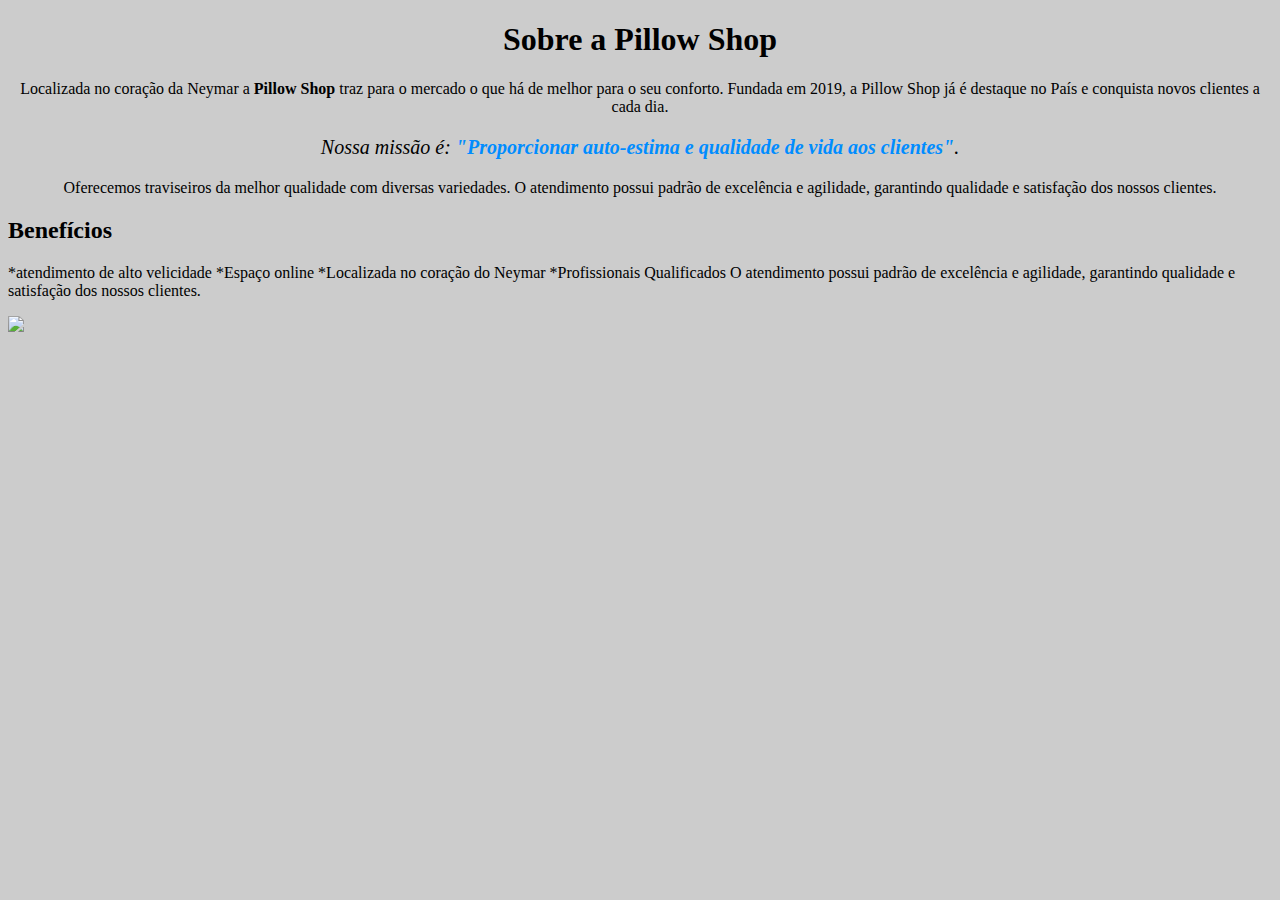
==== index.html @ bb7697ab "Update index.html" ====
<!DOCTYPE html>
<html lang="pt-br">
    <head>
        <meta charset="UTF-8">
        <title>Pillow Shop</title>
        <link rel="stylesheet" href="style.css">
    </head>

    <body>
        <h1>Sobre a Pillow Shop</h1>

        <p>Localizada no coração da Neymar a <strong>Pillow Shop</strong> traz para o mercado o que há de melhor para o seu conforto. 
        Fundada em 2019, a Pillow Shop já é destaque no País e conquista novos clientes a cada dia.</p>

        <p id="missao"><em>Nossa missão é: <strong>"Proporcionar auto-estima e qualidade de vida aos clientes"</strong>.</em></p>

        <p>Oferecemos traviseiros da melhor qualidade com diversas variedades. 
        O atendimento possui padrão de excelência e agilidade, garantindo qualidade e satisfação dos nossos clientes.</p>
    </body>
    <h2>Benefícios</h2>

    </ul>*atendimento de alto velicidade
    *Espaço online
    *Localizada no coração do Neymar
    *Profissionais Qualificados
</html>
O atendimento possui padrão de excelência e agilidade, garantindo qualidade e satisfação dos nossos clientes.</p>
<img src="https://media.cnn.com/api/v1/images/stellar/prod/4-plush-comfort-pillow.jpg?q=h_900,w_1600,x_0,y_0 ">
---- style.css ----
body {
    background: #CCCCCC
}

h1 {
     text-align: center
 } 
    
 p {
    text-align: center;
}

#missao {
    font-size: 20px
     }

em strong {
    color: #008cff;
}
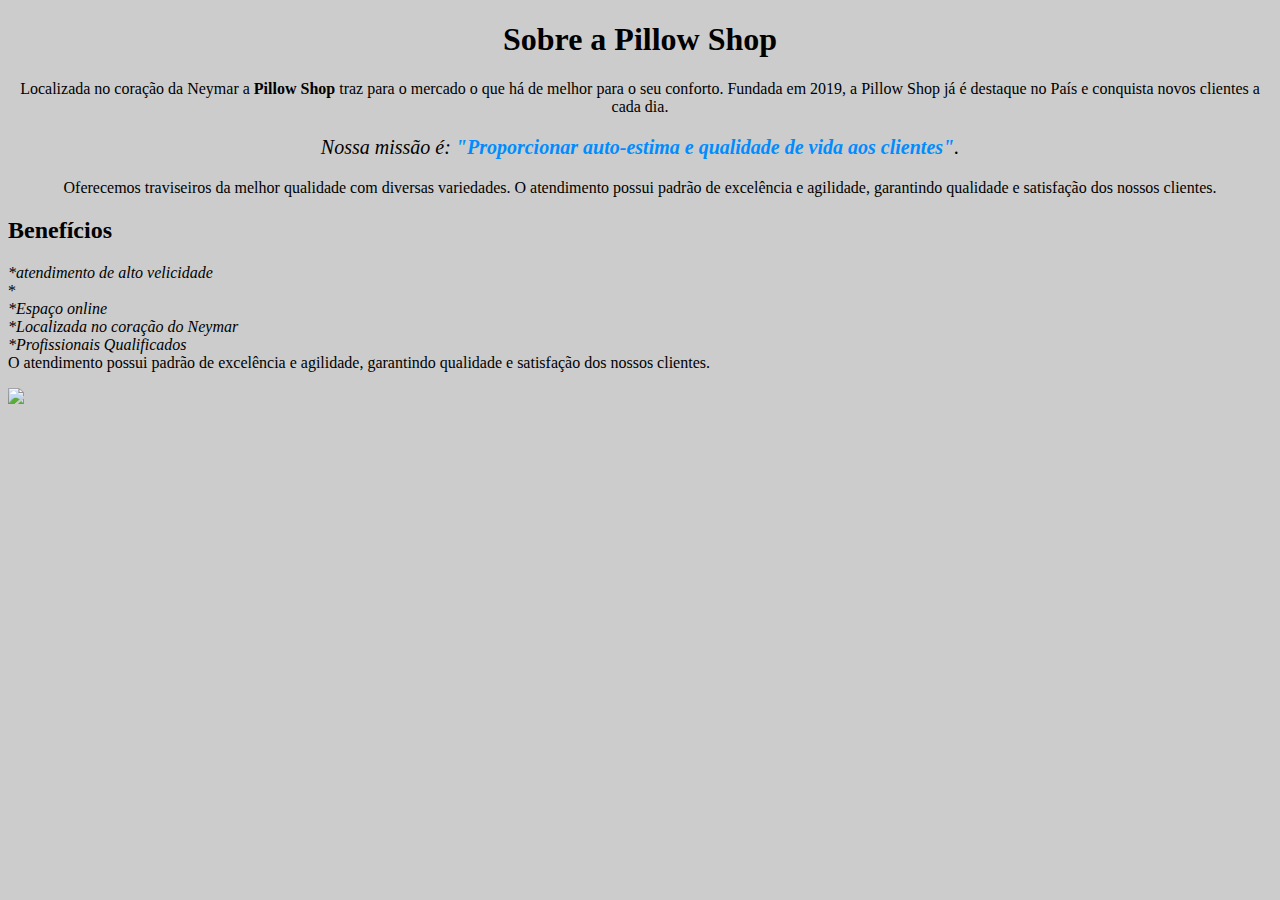
==== commit 05d5a469: "Update index.html" ====
--- a/index.html
+++ b/index.html
@@ -19,10 +19,12 @@
     </body>
     <h2>Benefícios</h2>
 
-    </ul>*atendimento de alto velicidade
-    *Espaço online
-    *Localizada no coração do Neymar
-    *Profissionais Qualificados
+    </ul>
+    <li class="itens">*atendimento de alto velicidade</li>*
+    <li class="itens">*Espaço online</li>
+    <li class="itens">*Localizada no coração do Neymar</li>
+    <li class="itens">*Profissionais Qualificados</li>
+    </ul>
 </html>
 O atendimento possui padrão de excelência e agilidade, garantindo qualidade e satisfação dos nossos clientes.</p>
 <img src="https://media.cnn.com/api/v1/images/stellar/prod/4-plush-comfort-pillow.jpg?q=h_900,w_1600,x_0,y_0 ">
--- a/style.css
+++ b/style.css
@@ -18,3 +18,8 @@
     color: #008cff;
 }
      
+.itens {
+    font-style: italic;
+
+
+}
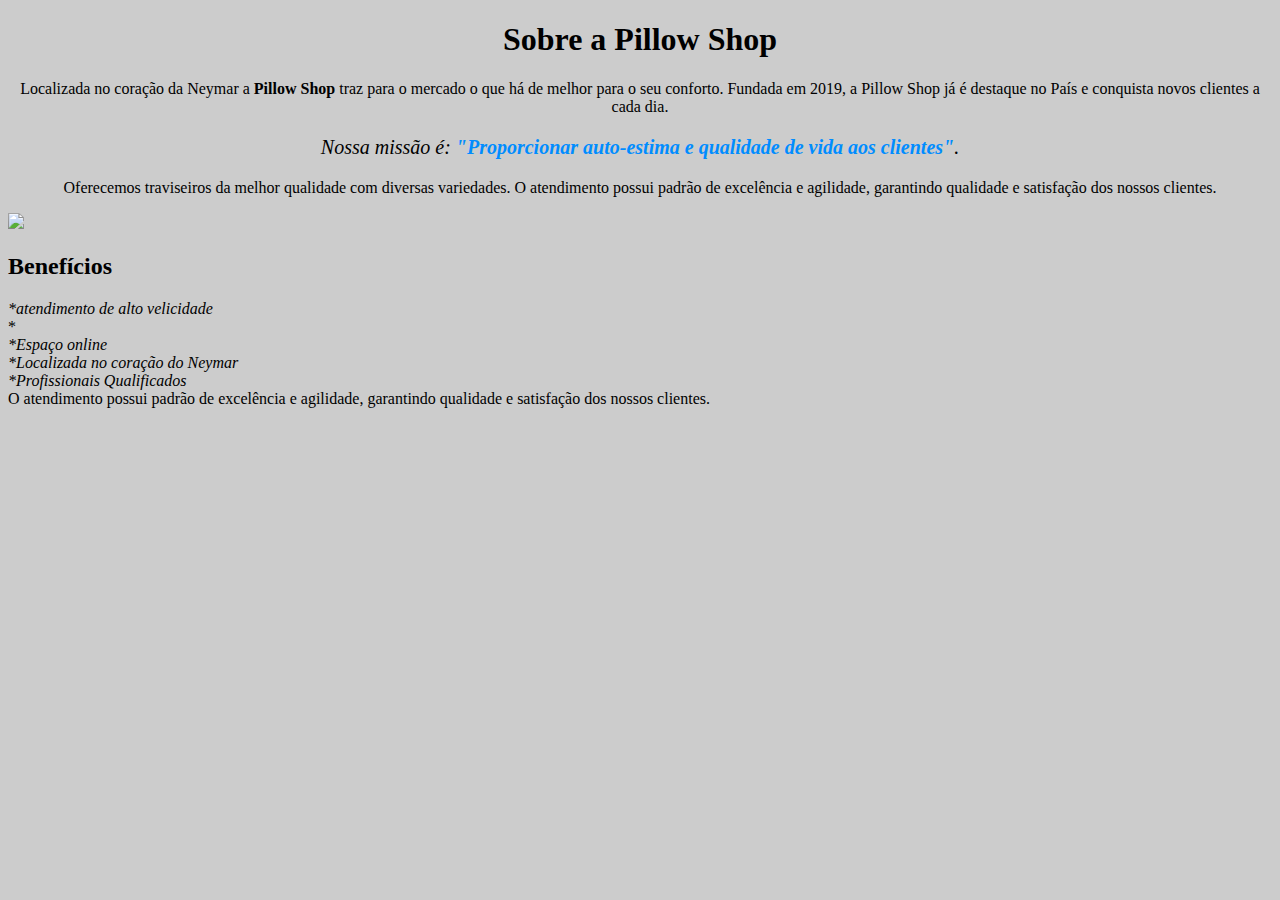
==== commit 57536c7a: "Update index.html" ====
--- a/index.html
+++ b/index.html
@@ -17,6 +17,8 @@
         <p>Oferecemos traviseiros da melhor qualidade com diversas variedades. 
         O atendimento possui padrão de excelência e agilidade, garantindo qualidade e satisfação dos nossos clientes.</p>
     </body>
+    <img src="https://media.cnn.com/api/v1/images/stellar/prod/4-plush-comfort-pillow.jpg?q=h_900,w_1600,x_0,y_0 ">
+
     <h2>Benefícios</h2>
 
     </ul>
@@ -27,4 +29,3 @@
     </ul>
 </html>
 O atendimento possui padrão de excelência e agilidade, garantindo qualidade e satisfação dos nossos clientes.</p>
-<img src="https://media.cnn.com/api/v1/images/stellar/prod/4-plush-comfort-pillow.jpg?q=h_900,w_1600,x_0,y_0 ">
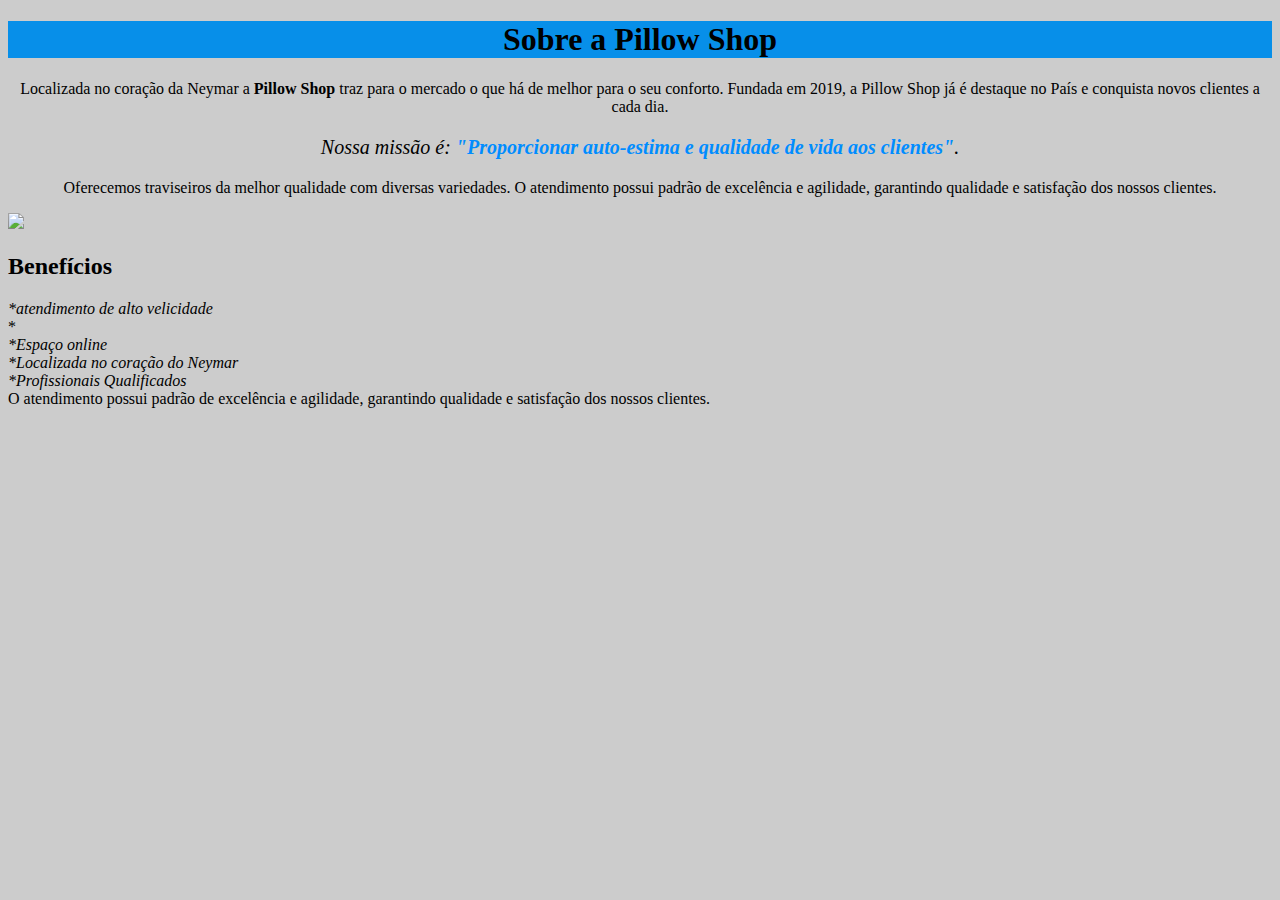
==== commit 0c0492b2: "Update index.html" ====
--- a/index.html
+++ b/index.html
@@ -4,10 +4,17 @@
         <meta charset="UTF-8">
         <title>Pillow Shop</title>
         <link rel="stylesheet" href="style.css">
-    </head>
+       
+        <style>
+
+        </style>
+
+
+    </head> 
+
 
     <body>
-        <h1>Sobre a Pillow Shop</h1>
+        <h1 style="text-align:center; background: #078fe9">Sobre a Pillow Shop</h1>
 
         <p>Localizada no coração da Neymar a <strong>Pillow Shop</strong> traz para o mercado o que há de melhor para o seu conforto. 
         Fundada em 2019, a Pillow Shop já é destaque no País e conquista novos clientes a cada dia.</p>
@@ -17,7 +24,7 @@
         <p>Oferecemos traviseiros da melhor qualidade com diversas variedades. 
         O atendimento possui padrão de excelência e agilidade, garantindo qualidade e satisfação dos nossos clientes.</p>
     </body>
-    <img src="https://media.cnn.com/api/v1/images/stellar/prod/4-plush-comfort-pillow.jpg?q=h_900,w_1600,x_0,y_0 ">
+    <img src="https://3a36cfaa62ac8ba9.cdn.gocache.net/images/produtos/fronha_avulsa_200_fios_1_20210318__g.jpg">
 
     <h2>Benefícios</h2>
 
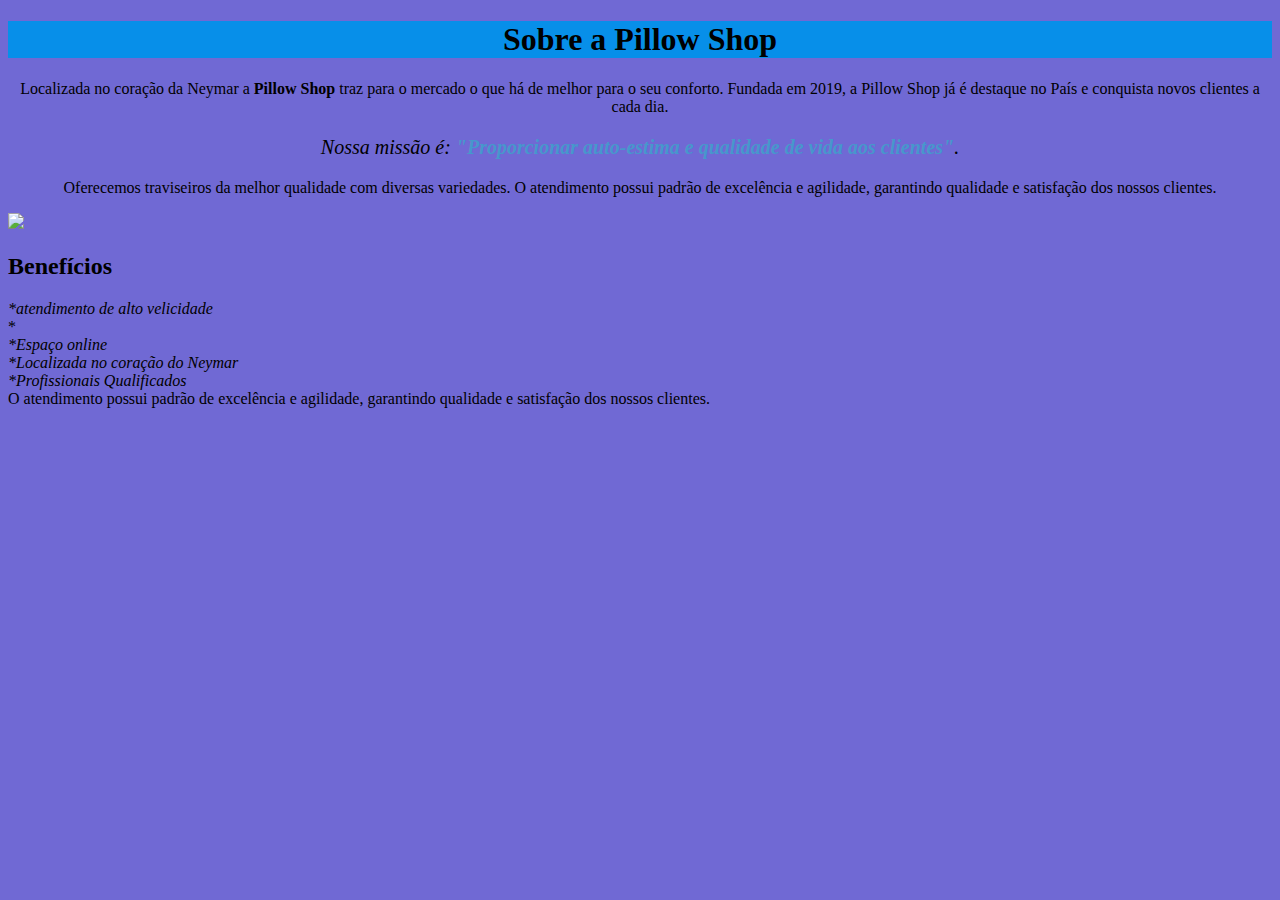
==== commit b3cbde8d: "Update index.html" ====
--- a/index.html
+++ b/index.html
@@ -6,6 +6,32 @@
         <link rel="stylesheet" href="style.css">
        
         <style>
+            body {
+    background: #7069d4
+}
+
+h1 {
+     text-align: center
+ } 
+    
+ p {
+    text-align: center;
+}
+
+#missao {
+    font-size: 20px
+     }
+
+em strong {
+    color: #4797cc;
+}
+     
+.itens {
+    font-style: italic;
+
+
+}
+
 
         </style>
 
--- a/style.css
+++ b/style.css
@@ -1,5 +1,5 @@
 body {
-    background: #CCCCCC
+    background: #7ed9f5
 }
 
 h1 {
@@ -15,7 +15,7 @@
      }
 
 em strong {
-    color: #008cff;
+    color: #047dce;
 }
      
 .itens {
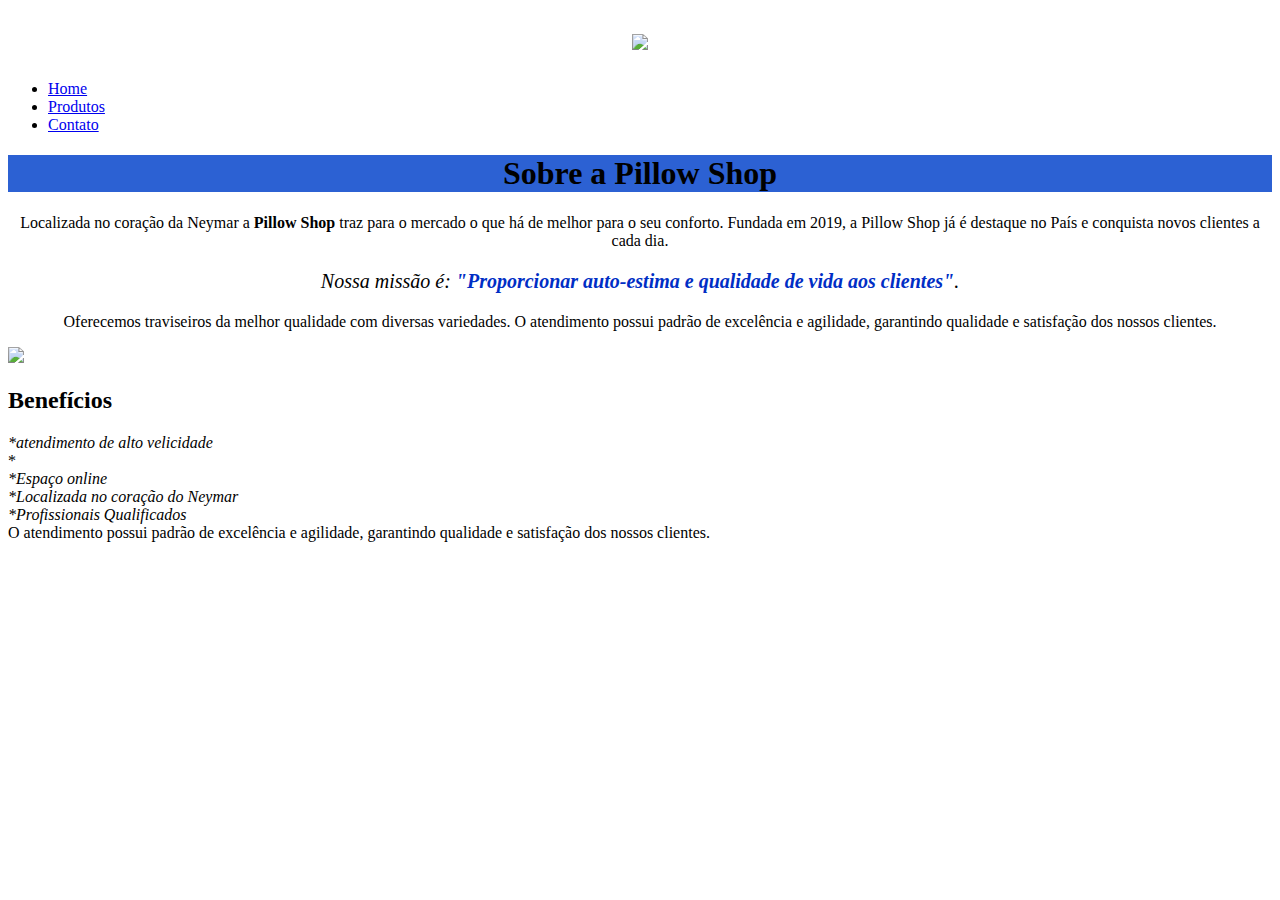
==== commit 2bebe791: "Update index.html" ====
--- a/index.html
+++ b/index.html
@@ -1,4 +1,6 @@
-<!DOCTYPE html>
+
+
+ <!DOCTYPE html>
 <html lang="pt-br">
     <head>
         <meta charset="UTF-8">
@@ -7,7 +9,7 @@
        
         <style>
             body {
-    background: #7069d4
+    background: #ffffff
 }
 
 h1 {
@@ -23,7 +25,7 @@
      }
 
 em strong {
-    color: #4797cc;
+    color: #002ec5;
 }
      
 .itens {
@@ -34,13 +36,25 @@
 
 
         </style>
+<body>
+    <header>
+        <h1><img src="https://deepsleeplb.com/wp-content/uploads/2023/02/deepsleep-1-1024x629.png"></h1>
 
+        <nav>
+            <ul>
+                <li><a href="index.html">Home</a></li>
+                <li><a href="produtos.html">Produtos</a></li>
+                <li><a href="contato.html">Contato</a></li>
+            </ul>
+        </nav>
+    </header>
+</body>
 
     </head> 
 
 
     <body>
-        <h1 style="text-align:center; background: #078fe9">Sobre a Pillow Shop</h1>
+        <h1 style="text-align:center; background: #2c61d3">Sobre a Pillow Shop</h1>
 
         <p>Localizada no coração da Neymar a <strong>Pillow Shop</strong> traz para o mercado o que há de melhor para o seu conforto. 
         Fundada em 2019, a Pillow Shop já é destaque no País e conquista novos clientes a cada dia.</p>
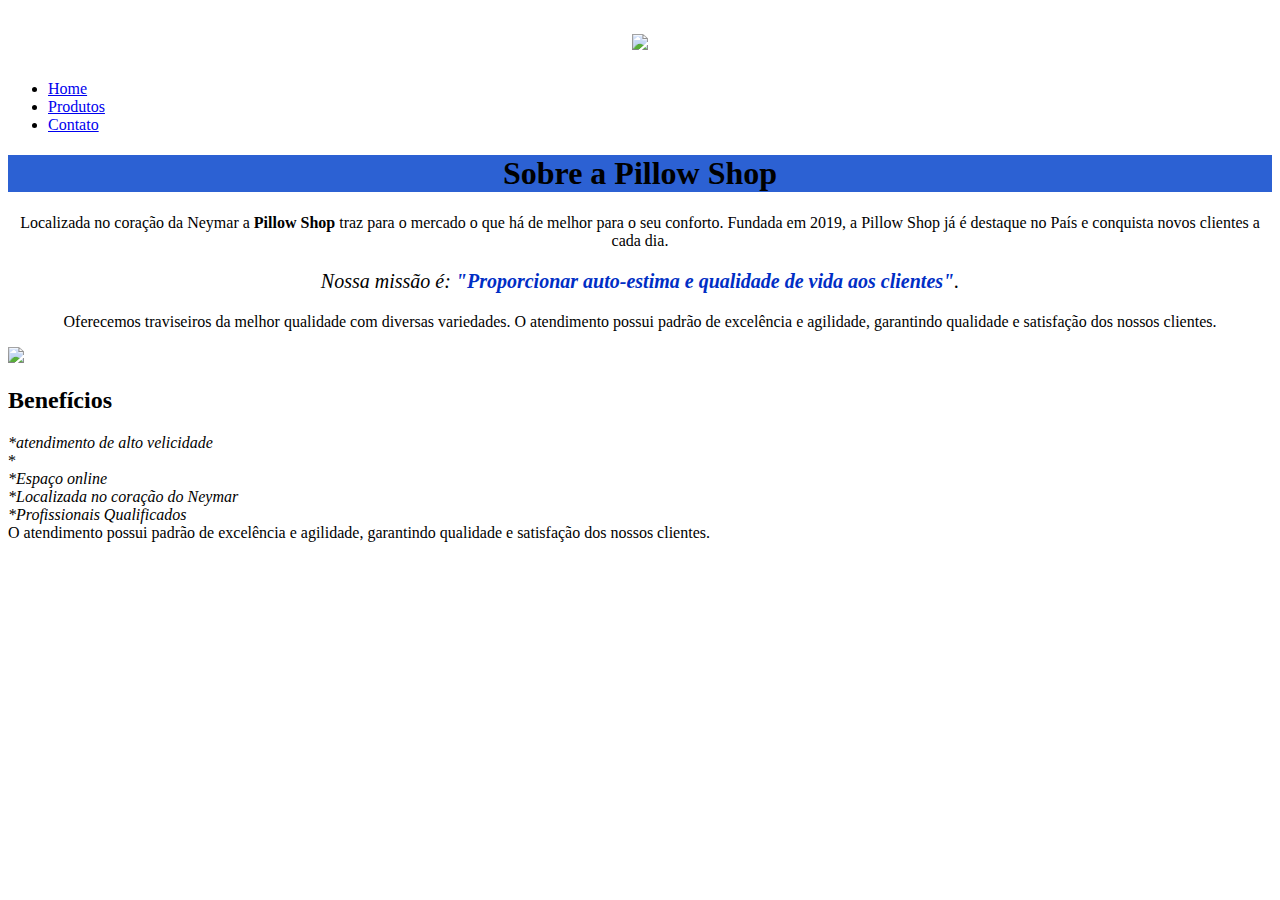
==== commit 5a9fbf37: "Update index.html" ====
--- a/index.html
+++ b/index.html
@@ -1,6 +1,5 @@
 
-
- <!DOCTYPE html>
+<!DOCTYPE html>
 <html lang="pt-br">
     <head>
         <meta charset="UTF-8">
@@ -64,7 +63,7 @@
         <p>Oferecemos traviseiros da melhor qualidade com diversas variedades. 
         O atendimento possui padrão de excelência e agilidade, garantindo qualidade e satisfação dos nossos clientes.</p>
     </body>
-    <img src="https://3a36cfaa62ac8ba9.cdn.gocache.net/images/produtos/fronha_avulsa_200_fios_1_20210318__g.jpg">
+   <img src="https://3a36cfaa62ac8ba9.cdn.gocache.net/images/produtos/fronha_avulsa_200_fios_1_20210318__g.jpg">
 
     <h2>Benefícios</h2>
 
